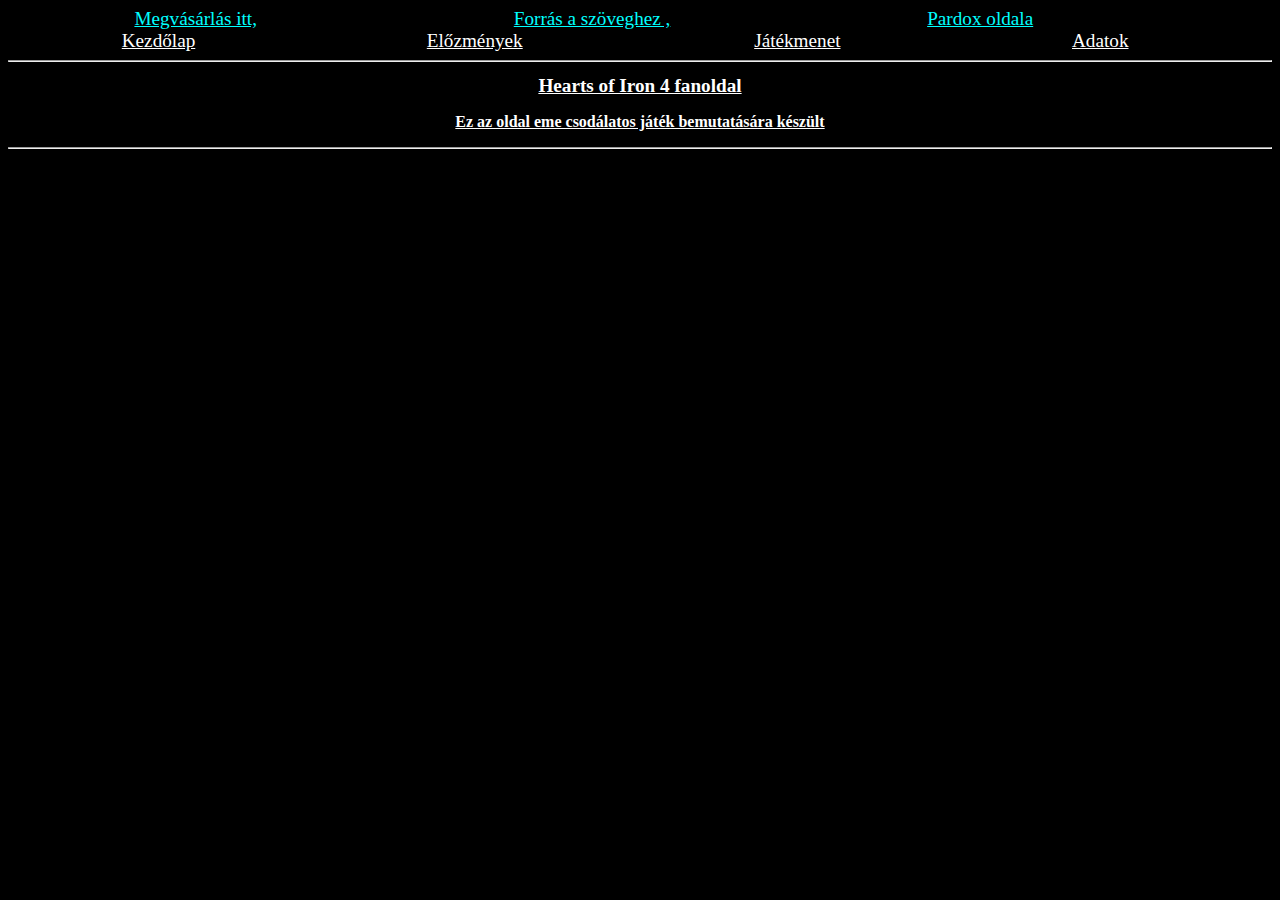
==== index.html @ 87b124e8 "Bognár Pál tanárúr nagyon kedves" ====
<!DOCTYPE html>
<html lang="hu">
<head>
    <meta charset="UTF-8">
    <meta http-equiv="X-UA-Compatible" content="IE=edge">
    <meta name="viewport" content="width=device-width, initial-scale=1.0">
    <title>Kezdőlap</title>
    <link rel="stylesheet" href="style.css">
</head> 
<body style= "background-image: url(https://store-images.s-microsoft.com/image/apps.47969.14624623825567191.2a9f7aa6-068a-4bb0-b9f4-86968eeb537d.23ef8a70-ef8f-4b40-80c0-7cf48b5d7207) ;background-repeat: no-repeat;
background-attachment: fixed;
background-size: 100% 100%;
background-color: black;
" >
<div style="background-color: black;">
      <a class="nemlink" href="https://store.steampowered.com/app/394360/Hearts_of_Iron_IV/" target="_blank"> Megvásárlás itt,</a> 
      <a class="nemlink" href="https://www.pcguru.hu/teszt/hearts-of-iron-4-teszt-pc/2234" target="_blank"> Forrás a szöveghez ,</a>
      <a class="nemlink" href="https://www.paradoxinteractive.com/our-games/discover"  target="_blank";>Pardox oldala</a>
      <br>
      <a class="enyem" href="index.html">Kezdőlap</a>
      <a class="enyem" href="masik.html">Előzmények</a>
      <a class="enyem" href="harmadik.html">Játékmenet</a>
      <a class="enyem" href="negyedik.html">Adatok</a>
</div>

  <hr>
<h1>Hearts of Iron 4 fanoldal</h1>
<p class="Zotya">Ez az oldal eme csodálatos játék bemutatására készült </p>
  <hr>
   
    
    
    
    
</body>
</html>
---- style.css ----
header {
    display:block;
  }
  h1{
    color: white;
    font-weight: bold;
  }
  
  .white {
 color: white;
font-size: large;
font-weight: bold;

  }
 
  
  .header {
    padding: 10px;
    text-align: center;
    background: #000;
    color: white #04AA6D;
    font-size: 30px;
margin-top: 0px;
  }
   #kep1 {
   text-align: center;
  }
  h1{
font-size: larger;
font-weight: bolder;
text-decoration: underline;
text-align: center;

  }
  .Zotya{
text-align: center;
text-decoration: underline;
color: white;
font-weight: bold;
  }
  .nemlink {
color: aqua;
text-decoration: underline;
font-size: larger;
margin: 0% 10%;
  }
  table, th, td {
    border: 3px solid black;
    border-collapse: collapse;
    background-color: white;
  }
  .gray{
color: black;


  }
  .enyem{

font-size: larger;
color: white;
margin: 0% 9%;
  }
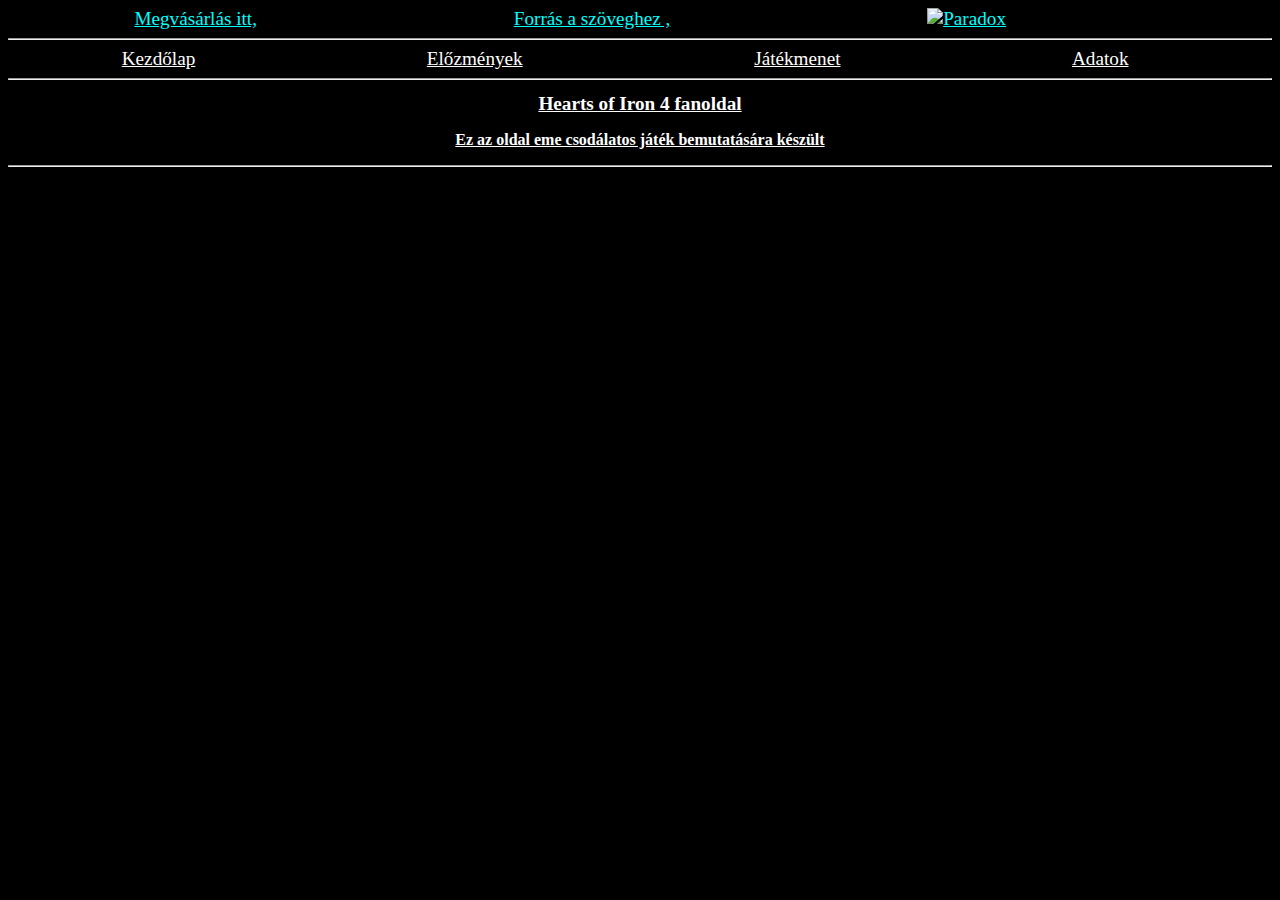
==== commit c93daff9: "gulyásleves" ====
--- a/index.html
+++ b/index.html
@@ -15,19 +15,21 @@
 <div style="background-color: black;">
       <a class="nemlink" href="https://store.steampowered.com/app/394360/Hearts_of_Iron_IV/" target="_blank"> Megvásárlás itt,</a> 
       <a class="nemlink" href="https://www.pcguru.hu/teszt/hearts-of-iron-4-teszt-pc/2234" target="_blank"> Forrás a szöveghez ,</a>
-      <a class="nemlink" href="https://www.paradoxinteractive.com/our-games/discover"  target="_blank";>Pardox oldala</a>
-      <br>
-      <a class="enyem" href="index.html">Kezdőlap</a>
-      <a class="enyem" href="masik.html">Előzmények</a>
-      <a class="enyem" href="harmadik.html">Játékmenet</a>
-      <a class="enyem" href="negyedik.html">Adatok</a>
+      <a class="nemlink" href="https://www.paradoxinteractive.com/our-games/discover"  target="_blank";><img src="paradox remélem helyes.png" alt="Paradox" id="pic" title="talán még el is visz "></a>
+      <hr>
+      <a class="enyem" href="index.html" title="És még ezt is megnézted?">Kezdőlap</a>
+      <a class="enyem" href="harmadik.html" title="nem ez lehetetlen">Előzmények</a>
+      <a class="enyem" href="masik.html" title="Ne menj továbbb!">Játékmenet</a>
+      <a class="enyem" href="negyedik.html" title="És tovább mentél! Gratulálok, nyereményed semmi">Adatok</a>
 </div>
-
+<div id="Kell">
   <hr>
 <h1>Hearts of Iron 4 fanoldal</h1>
 <p class="Zotya">Ez az oldal eme csodálatos játék bemutatására készült </p>
+
+
   <hr>
-   
+</div>
     
     
     
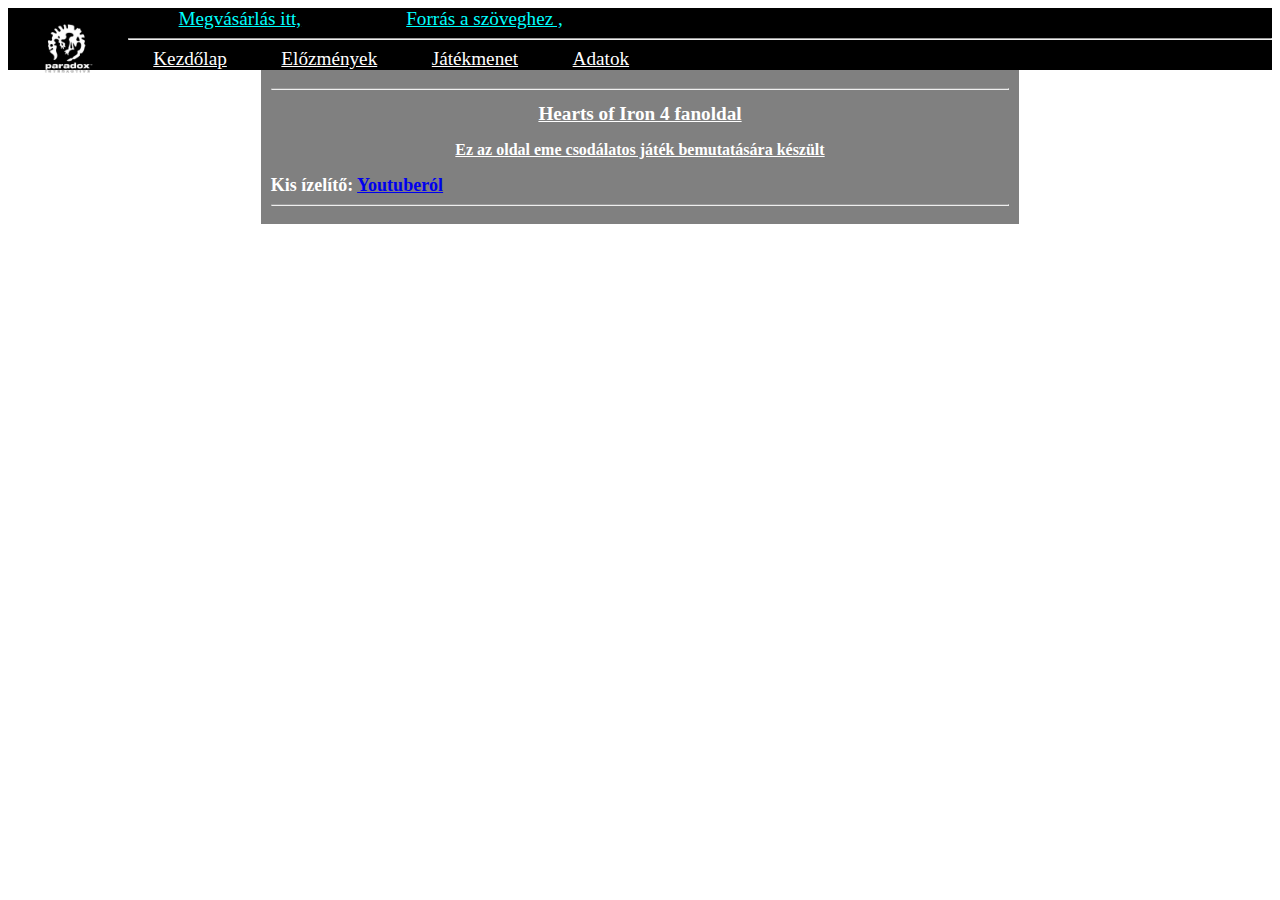
==== commit cdf71a45: "mostmán rég nem mentettem" ====
--- a/index.html
+++ b/index.html
@@ -6,13 +6,10 @@
     <meta name="viewport" content="width=device-width, initial-scale=1.0">
     <title>Kezdőlap</title>
     <link rel="stylesheet" href="style.css">
+    <link rel="icon" href="MOSTMÁ LEGYEN ELEG.png">
 </head> 
-<body style= "background-image: url(https://store-images.s-microsoft.com/image/apps.47969.14624623825567191.2a9f7aa6-068a-4bb0-b9f4-86968eeb537d.23ef8a70-ef8f-4b40-80c0-7cf48b5d7207) ;background-repeat: no-repeat;
-background-attachment: fixed;
-background-size: 100% 100%;
-background-color: black;
-" >
-<div style="background-color: black;">
+<body class="background" >
+<div class="black" >
       <a class="nemlink" href="https://store.steampowered.com/app/394360/Hearts_of_Iron_IV/" target="_blank"> Megvásárlás itt,</a> 
       <a class="nemlink" href="https://www.pcguru.hu/teszt/hearts-of-iron-4-teszt-pc/2234" target="_blank"> Forrás a szöveghez ,</a>
       <a class="nemlink" href="https://www.paradoxinteractive.com/our-games/discover"  target="_blank";><img src="paradox remélem helyes.png" alt="Paradox" id="pic" title="talán még el is visz "></a>
@@ -20,13 +17,15 @@
       <a class="enyem" href="index.html" title="És még ezt is megnézted?">Kezdőlap</a>
       <a class="enyem" href="harmadik.html" title="nem ez lehetetlen">Előzmények</a>
       <a class="enyem" href="masik.html" title="Ne menj továbbb!">Játékmenet</a>
-      <a class="enyem" href="negyedik.html" title="És tovább mentél! Gratulálok, nyereményed semmi">Adatok</a>
+      <a class="enyem" href="negyedik.html" title="És tovább mentél! Gratulálok, nyereményed: semmi">Adatok</a>
 </div>
-<div id="Kell">
+<div class="main" >
   <hr>
 <h1>Hearts of Iron 4 fanoldal</h1>
 <p class="Zotya">Ez az oldal eme csodálatos játék bemutatására készült </p>
-
+<div class="white">Kis ízelítő:
+  <a href="https://www.youtube.com/watch?v=ugv1hsuW5Jk" target="_blank">Youtuberól</a>
+</div>
 
   <hr>
 </div>
--- a/style.css
+++ b/style.css
@@ -21,6 +21,7 @@
     color: white #04AA6D;
     font-size: 30px;
 margin-top: 0px;
+
   }
    #kep1 {
    text-align: center;
@@ -42,7 +43,7 @@
 color: aqua;
 text-decoration: underline;
 font-size: larger;
-margin: 0% 10%;
+margin: 0% 4%;
   }
   table, th, td {
     border: 3px solid black;
@@ -58,5 +59,78 @@
 
 font-size: larger;
 color: white;
-margin: 0% 9%;
-  }+margin: 0% 2%;
+
+  }
+  .main{
+margin: 0% 20% ;
+background-color: gray;
+padding: 10px;
+  }
+#Kell{
+  margin: 0% 5% ;
+  background-color: gray;
+  padding: 10px;
+margin: auto;
+
+  }
+  #pic{
+width: 120px;
+height: 80px;
+float: left;
+
+  }
+  h2{
+    color: white;
+    font-weight: bold;
+  }
+  .dlc
+  {
+float:inline-end;
+color: white;
+font-size: large;
+font-weight: bold;
+  }
+  .fo{
+margin: 0px 50px ;
+}
+#Ferenc{
+color: gold;
+
+}
+.black{
+  background-color: black;
+} 
+.background{
+background-image: url(https://store-images.s-microsoft.com/image/apps.47969.14624623825567191.2a9f7aa6-068a-4bb0-b9f4-86968eeb537d.23ef8a70-ef8f-4b40-80c0-7cf48b5d7207);
+background-repeat: no-repeat;
+background-attachment: fixed;
+background-size: 100% 100%;
+ 
+}
+.ertekeles{
+color: gold;
+font-weight: bold;
+font-size: larger;
+}
+.D-or-D{
+float: right;
+max-width:500px ;
+max-height: 281px ;
+
+}
+#h42{
+  float: right;
+  max-width:500px ;
+  max-height: 281px ;}
+#h41{
+
+  float: right;
+  max-width:500px ;
+  max-height: 281px ;
+}
+#h43{
+  float: right;
+  max-width:500px ;
+  max-height: 281px ;
+}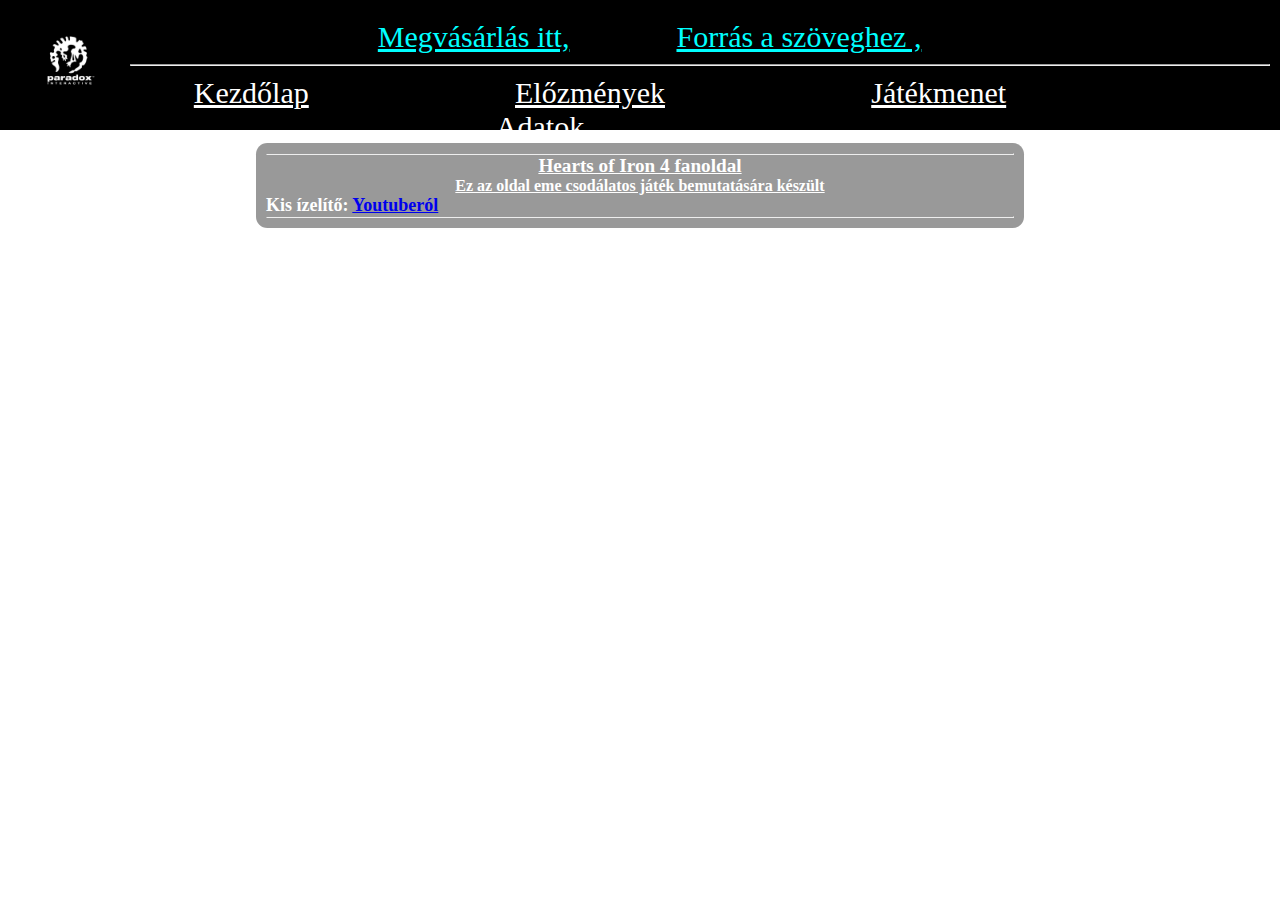
==== commit 2183ead2: "23:15 Köszi Dávid" ====
--- a/index.html
+++ b/index.html
@@ -8,16 +8,21 @@
     <link rel="stylesheet" href="style.css">
     <link rel="icon" href="MOSTMÁ LEGYEN ELEG.png">
 </head> 
-<body class="background" >
+<div class="background header" >
 <div class="black" >
+     <div>
       <a class="nemlink" href="https://store.steampowered.com/app/394360/Hearts_of_Iron_IV/" target="_blank"> Megvásárlás itt,</a> 
       <a class="nemlink" href="https://www.pcguru.hu/teszt/hearts-of-iron-4-teszt-pc/2234" target="_blank"> Forrás a szöveghez ,</a>
       <a class="nemlink" href="https://www.paradoxinteractive.com/our-games/discover"  target="_blank";><img src="paradox remélem helyes.png" alt="Paradox" id="pic" title="talán még el is visz "></a>
+    </div>
       <hr>
+      <div>
       <a class="enyem" href="index.html" title="És még ezt is megnézted?">Kezdőlap</a>
       <a class="enyem" href="harmadik.html" title="nem ez lehetetlen">Előzmények</a>
       <a class="enyem" href="masik.html" title="Ne menj továbbb!">Játékmenet</a>
       <a class="enyem" href="negyedik.html" title="És tovább mentél! Gratulálok, nyereményed: semmi">Adatok</a>
+      </div>
+</div>
 </div>
 <div class="main" >
   <hr>
--- a/style.css
+++ b/style.css
@@ -1,6 +1,9 @@
+*{
+  margin: 0;
+}
 header {
     display:block;
-  }
+}
   h1{
     color: white;
     font-weight: bold;
@@ -17,12 +20,13 @@
   .header {
     padding: 10px;
     text-align: center;
-    background: #000;
     color: white #04AA6D;
-    font-size: 30px;
-margin-top: 0px;
+    font-size: 25px;
+  }
+.background{
+  background: #000;
 
-  }
+}
    #kep1 {
    text-align: center;
   }
@@ -43,7 +47,7 @@
 color: aqua;
 text-decoration: underline;
 font-size: larger;
-margin: 0% 4%;
+margin: 20% 4%;
   }
   table, th, td {
     border: 3px solid black;
@@ -56,16 +60,16 @@
 
   }
   .enyem{
-
 font-size: larger;
 color: white;
-margin: 0% 2%;
-
+margin: 300px 200px 0 0;
+position:relative;
   }
   .main{
-margin: 0% 20% ;
-background-color: gray;
+margin: 1% 20% ;
+background-color: rgba(128, 128, 128, 0.8);
 padding: 10px;
+border-radius: 0.3cm;
   }
 #Kell{
   margin: 0% 5% ;
@@ -100,13 +104,21 @@
 }
 .black{
   background-color: black;
+  height: 100px;
 } 
-.background{
+.black a{
+  margin-top: 20px;
+}
+.black div{
+  margin-top: 10px ;
+  margin-bottom: 10px
+}
+body{
 background-image: url(https://store-images.s-microsoft.com/image/apps.47969.14624623825567191.2a9f7aa6-068a-4bb0-b9f4-86968eeb537d.23ef8a70-ef8f-4b40-80c0-7cf48b5d7207);
 background-repeat: no-repeat;
 background-attachment: fixed;
 background-size: 100% 100%;
- 
+
 }
 .ertekeles{
 color: gold;
@@ -117,7 +129,12 @@
 float: right;
 max-width:500px ;
 max-height: 281px ;
+margin-top: 15px;
 
+}
+ul{
+  margin-top: 30px;
+  margin-bottom: 40px;
 }
 #h42{
   float: right;
@@ -133,4 +150,15 @@
   float: right;
   max-width:500px ;
   max-height: 281px ;
+} 
+.kepkeret{
+  width: 400px;
+  float: right;
+  text-align: center;
+  padding: 0px 0px 10px;
+  margin-left: 0px;
+  border-radius: 25px;
+  overflow: hidden;
+ background-color: white;
+font-weight: bold;
 }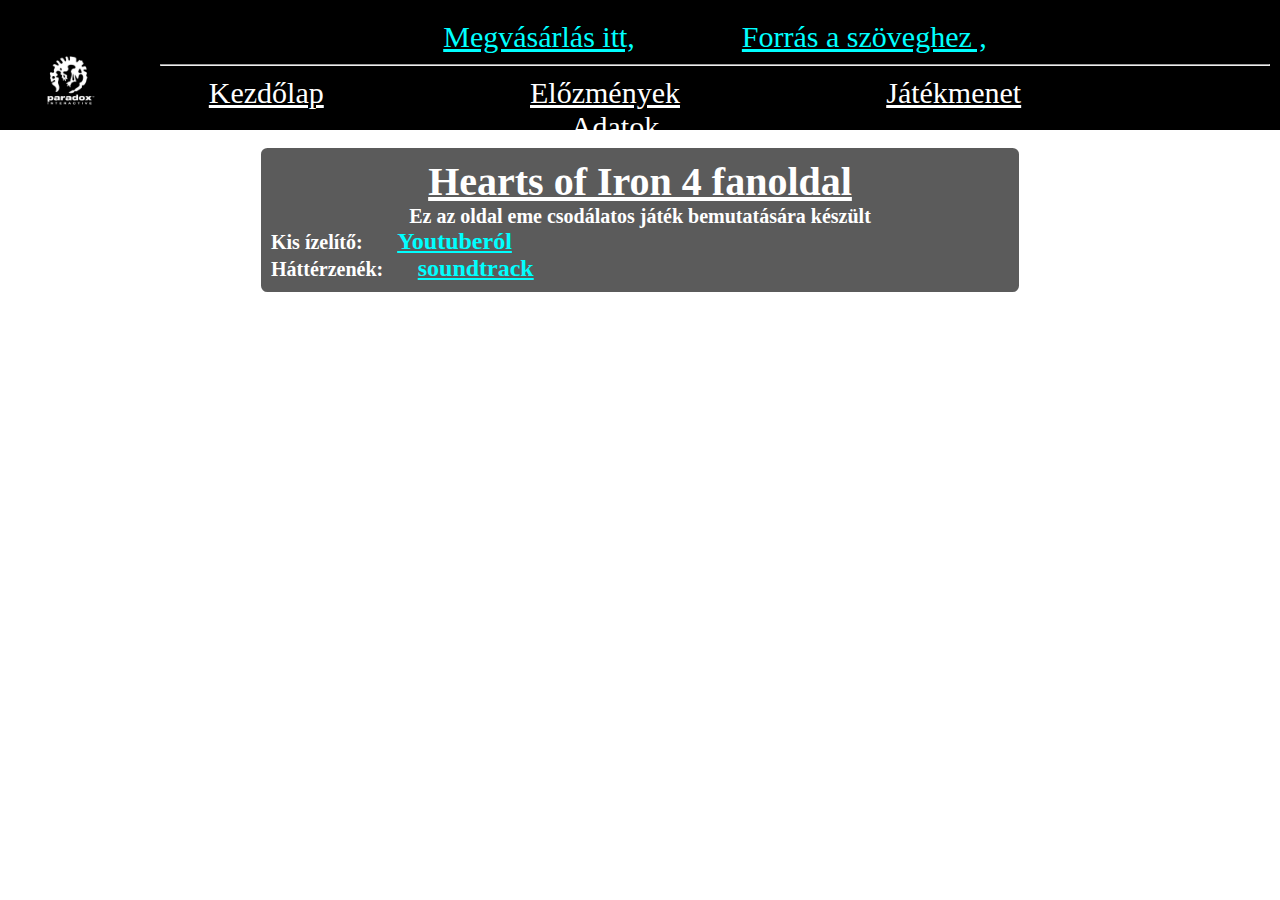
==== commit 6ecc9c59: "bolognai pizza" ====
--- a/index.html
+++ b/index.html
@@ -9,30 +9,33 @@
     <link rel="icon" href="MOSTMÁ LEGYEN ELEG.png">
 </head> 
 <div class="background header" >
-<div class="black" >
+  <div class="black" >
      <div>
-      <a class="nemlink" href="https://store.steampowered.com/app/394360/Hearts_of_Iron_IV/" target="_blank"> Megvásárlás itt,</a> 
-      <a class="nemlink" href="https://www.pcguru.hu/teszt/hearts-of-iron-4-teszt-pc/2234" target="_blank"> Forrás a szöveghez ,</a>
-      <a class="nemlink" href="https://www.paradoxinteractive.com/our-games/discover"  target="_blank";><img src="paradox remélem helyes.png" alt="Paradox" id="pic" title="talán még el is visz "></a>
+        <a class="nemlink" href="https://store.steampowered.com/app/394360/Hearts_of_Iron_IV/" target="_blank"> Megvásárlás itt,</a> 
+        <a class="nemlink" href="https://www.pcguru.hu/teszt/hearts-of-iron-4-teszt-pc/2234" target="_blank"> Forrás a szöveghez ,</a>
+        <a class="link" href="https://www.paradoxinteractive.com/our-games/discover"  target="_blank";><img src="paradox remélem helyes.png" alt="Paradox" id="pic" title="talán még el is visz "></a>
+      </div>
+         <hr>
+      <div>
+         <a class="enyem" href="index.html" title="És még ezt is megnézted?">Kezdőlap</a>
+         <a class="enyem" href="harmadik.html" title="nem ez lehetetlen">Előzmények</a>
+         <a class="enyem" href="masik.html" title="Ne menj továbbb!">Játékmenet</a>
+         <a class="enyem" href="negyedik.html" title="És tovább mentél! Gratulálok, nyereményed: semmi">Adatok</a>
+      </div>
     </div>
-      <hr>
-      <div>
-      <a class="enyem" href="index.html" title="És még ezt is megnézted?">Kezdőlap</a>
-      <a class="enyem" href="harmadik.html" title="nem ez lehetetlen">Előzmények</a>
-      <a class="enyem" href="masik.html" title="Ne menj továbbb!">Játékmenet</a>
-      <a class="enyem" href="negyedik.html" title="És tovább mentél! Gratulálok, nyereményed: semmi">Adatok</a>
-      </div>
-</div>
-</div>
+  </div>
 <div class="main" >
-  <hr>
-<h1>Hearts of Iron 4 fanoldal</h1>
-<p class="Zotya">Ez az oldal eme csodálatos játék bemutatására készült </p>
-<div class="white">Kis ízelítő:
-  <a href="https://www.youtube.com/watch?v=ugv1hsuW5Jk" target="_blank">Youtuberól</a>
-</div>
+          
+  <h1 class="cim">Hearts of Iron 4 fanoldal</h1>
+   <p class="Zotya">Ez az oldal eme csodálatos játék bemutatására készült </p>
+   <div class="white">Kis ízelítő:
+    <a  class="nemlink" href="https://www.youtube.com/watch?v=ugv1hsuW5Jk" target="_blank">Youtuberól</a>
+  </div>
+   <div class="white">Háttérzenék:
+    <a class="nemlink" href="https://www.youtube.com/watch?v=RYUZT-N8868" target="_blank">soundtrack</a>
+  </div>
 
-  <hr>
+  
 </div>
     
     
--- a/style.css
+++ b/style.css
@@ -4,14 +4,10 @@
 header {
     display:block;
 }
-  h1{
-    color: white;
-    font-weight: bold;
-  }
   
   .white {
  color: white;
-font-size: large;
+font-size: 20px;
 font-weight: bold;
 
   }
@@ -39,7 +35,7 @@
   }
   .Zotya{
 text-align: center;
-text-decoration: underline;
+font-size: 20px;
 color: white;
 font-weight: bold;
   }
@@ -50,9 +46,11 @@
 margin: 20% 4%;
   }
   table, th, td {
-    border: 3px solid black;
+    border: 5px solid white;
     border-collapse: collapse;
-    background-color: white;
+    background-color: rgba(50, 50, 50, 0.8);
+    color: white;
+    font-size: 20px;
   }
   .gray{
 color: black;
@@ -67,9 +65,11 @@
   }
   .main{
 margin: 1% 20% ;
-background-color: rgba(128, 128, 128, 0.8);
+background-color: rgba(50, 50, 50, 0.8);
 padding: 10px;
 border-radius: 0.3cm;
+border: 5px solid white ;
+
   }
 #Kell{
   margin: 0% 5% ;
@@ -84,9 +84,10 @@
 float: left;
 
   }
-  h2{
+  .h2{
     color: white;
     font-weight: bold;
+    font-size: 30px;
   }
   .dlc
   {
@@ -129,8 +130,6 @@
 float: right;
 max-width:500px ;
 max-height: 281px ;
-margin-top: 15px;
-
 }
 ul{
   margin-top: 30px;
@@ -152,7 +151,7 @@
   max-height: 281px ;
 } 
 .kepkeret{
-  width: 400px;
+  width: 500px;
   float: right;
   text-align: center;
   padding: 0px 0px 10px;
@@ -161,4 +160,21 @@
   overflow: hidden;
  background-color: white;
 font-weight: bold;
+}
+.link{
+  float: left;
+  height: 100pxs;
+  width: 150px;
+}
+a:active{
+color: red;
+}
+span{
+  color: gold;
+  font-size: 30px;
+}
+.cim{
+  color: white;
+  text-decoration: underline;
+  font-size: 40px;
 }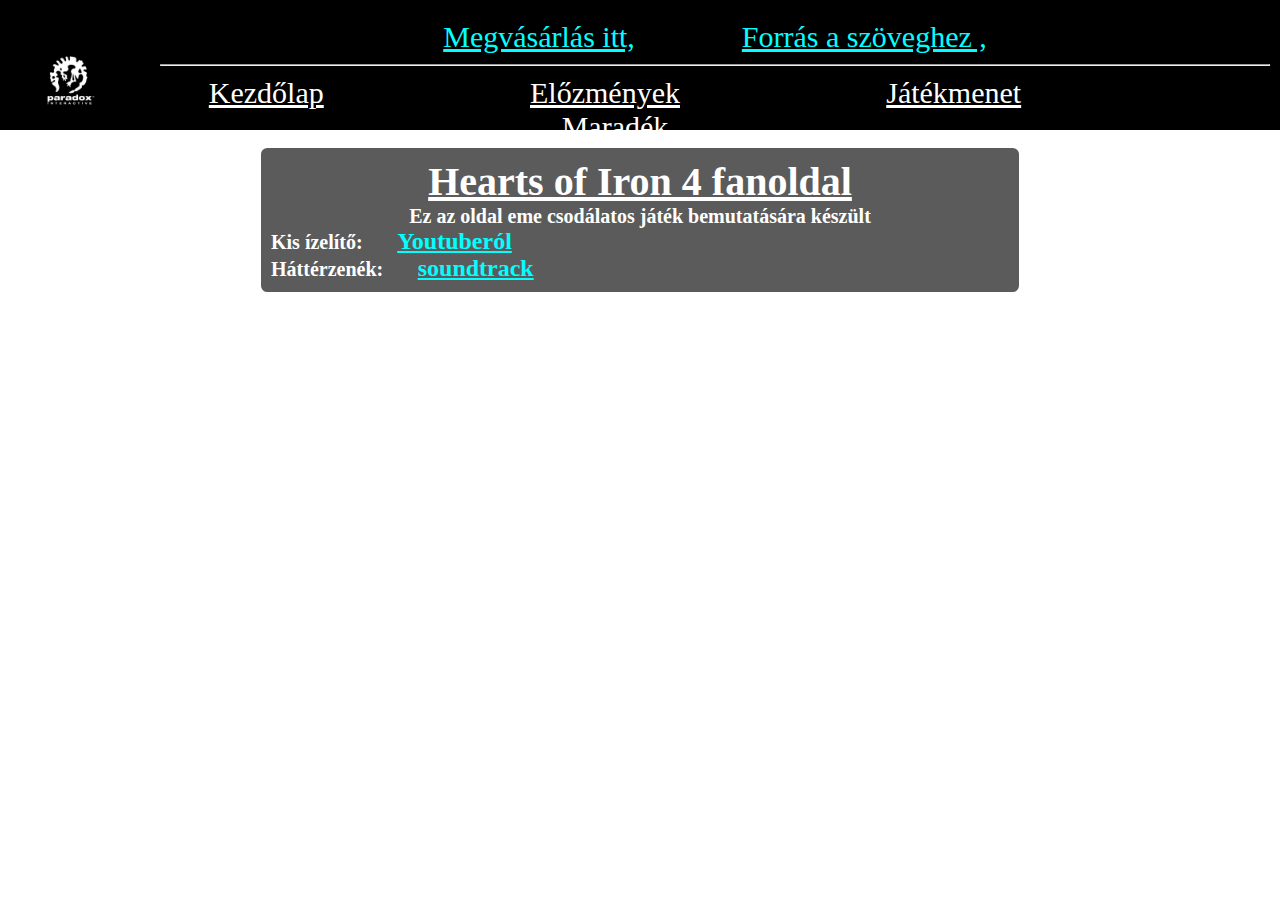
==== commit 728872da: "Végső simítások" ====
--- a/index.html
+++ b/index.html
@@ -20,7 +20,7 @@
          <a class="enyem" href="index.html" title="És még ezt is megnézted?">Kezdőlap</a>
          <a class="enyem" href="harmadik.html" title="nem ez lehetetlen">Előzmények</a>
          <a class="enyem" href="masik.html" title="Ne menj továbbb!">Játékmenet</a>
-         <a class="enyem" href="negyedik.html" title="És tovább mentél! Gratulálok, nyereményed: semmi">Adatok</a>
+         <a class="enyem" href="negyedik.html" title="És tovább mentél! Gratulálok, nyereményed: semmi">Maradék</a>
       </div>
     </div>
   </div>
--- a/style.css
+++ b/style.css
@@ -3,16 +3,12 @@
 }
 header {
     display:block;
-}
-  
+}  
   .white {
  color: white;
 font-size: 20px;
 font-weight: bold;
-
   }
- 
-  
   .header {
     padding: 10px;
     text-align: center;
@@ -31,8 +27,7 @@
 font-weight: bolder;
 text-decoration: underline;
 text-align: center;
-
-  }
+ }
   .Zotya{
 text-align: center;
 font-size: 20px;
@@ -54,8 +49,6 @@
   }
   .gray{
 color: black;
-
-
   }
   .enyem{
 font-size: larger;
@@ -69,25 +62,23 @@
 padding: 10px;
 border-radius: 0.3cm;
 border: 5px solid white ;
-
   }
 #Kell{
   margin: 0% 5% ;
   background-color: gray;
   padding: 10px;
 margin: auto;
-
   }
   #pic{
 width: 120px;
 height: 80px;
 float: left;
-
   }
   .h2{
     color: white;
     font-weight: bold;
     font-size: 30px;
+   text-decoration: underline;
   }
   .dlc
   {
@@ -101,7 +92,6 @@
 }
 #Ferenc{
 color: gold;
-
 }
 .black{
   background-color: black;
@@ -119,7 +109,6 @@
 background-repeat: no-repeat;
 background-attachment: fixed;
 background-size: 100% 100%;
-
 }
 .ertekeles{
 color: gold;
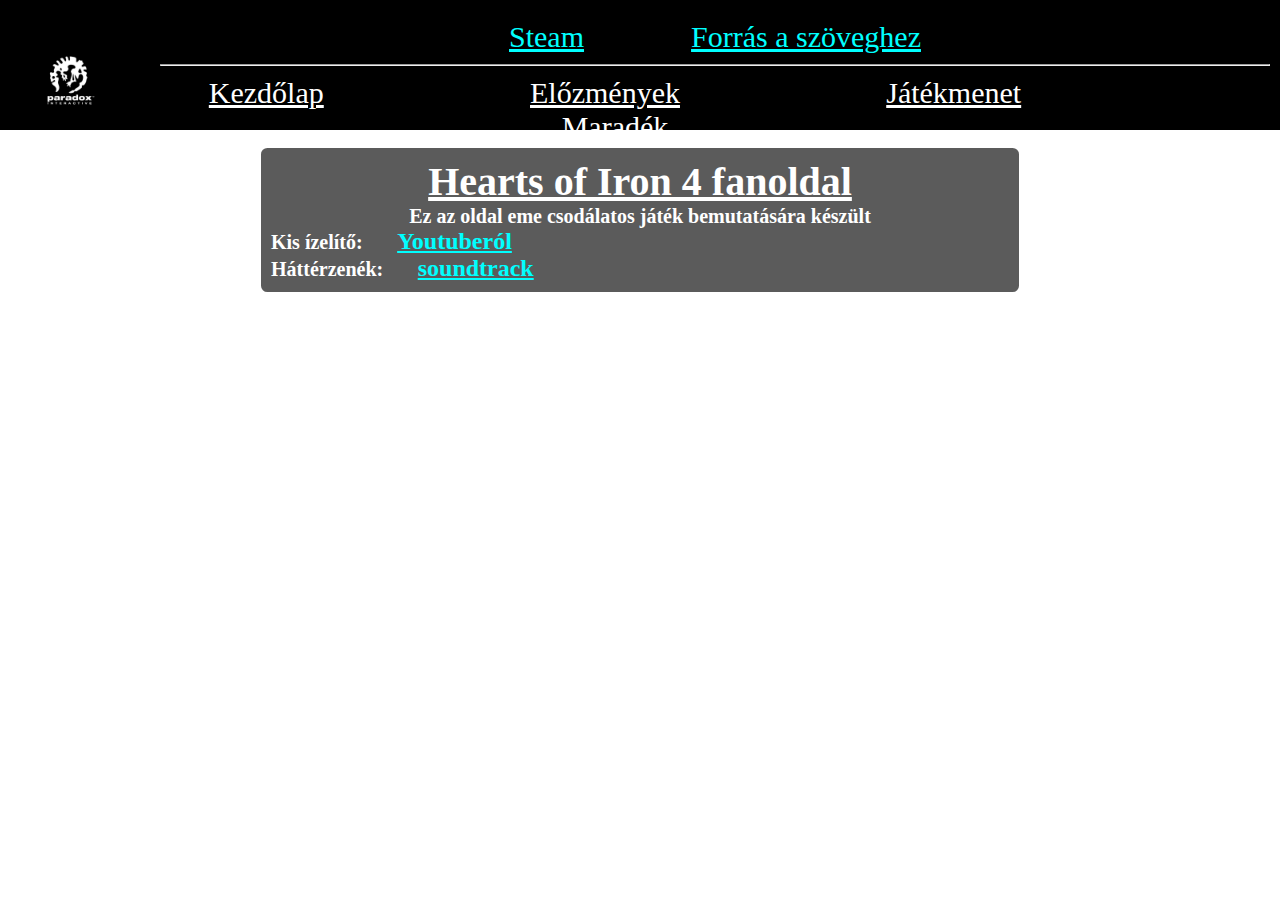
==== commit f105d560: "Végső simítások 2" ====
--- a/index.html
+++ b/index.html
@@ -11,8 +11,8 @@
 <div class="background header" >
   <div class="black" >
      <div>
-        <a class="nemlink" href="https://store.steampowered.com/app/394360/Hearts_of_Iron_IV/" target="_blank"> Megvásárlás itt,</a> 
-        <a class="nemlink" href="https://www.pcguru.hu/teszt/hearts-of-iron-4-teszt-pc/2234" target="_blank"> Forrás a szöveghez ,</a>
+        <a class="nemlink" href="https://store.steampowered.com/app/394360/Hearts_of_Iron_IV/" target="_blank"> Steam</a> 
+        <a class="nemlink" href="https://www.pcguru.hu/teszt/hearts-of-iron-4-teszt-pc/2234" target="_blank"> Forrás a szöveghez </a>
         <a class="link" href="https://www.paradoxinteractive.com/our-games/discover"  target="_blank";><img src="paradox remélem helyes.png" alt="Paradox" id="pic" title="talán még el is visz "></a>
       </div>
          <hr>
--- a/style.css
+++ b/style.css
@@ -66,7 +66,7 @@
 #Kell{
   margin: 0% 5% ;
   background-color: gray;
-  padding: 10px;
+ padding: 10px;
 margin: auto;
   }
   #pic{
@@ -156,7 +156,7 @@
   width: 150px;
 }
 a:active{
-color: red;
+color: skyblue;
 }
 span{
   color: gold;
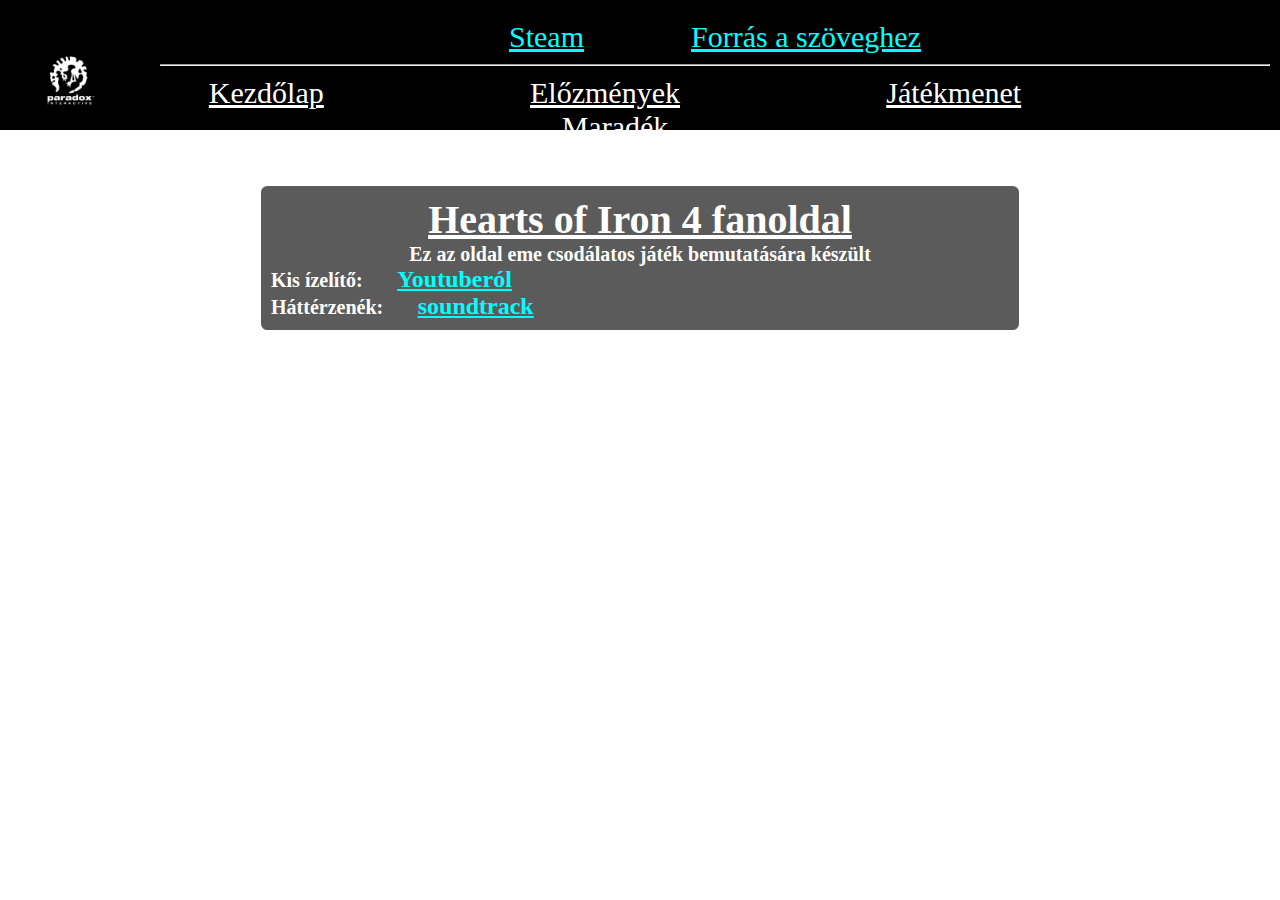
==== commit 038f3190: "Végső végső simítások level 2007" ====
--- a/index.html
+++ b/index.html
@@ -6,7 +6,7 @@
     <meta name="viewport" content="width=device-width, initial-scale=1.0">
     <title>Kezdőlap</title>
     <link rel="stylesheet" href="style.css">
-    <link rel="icon" href="MOSTMÁ LEGYEN ELEG.png">
+    <link rel="icon" href="Helyesírás.png">
 </head> 
 <div class="background header" >
   <div class="black" >
--- a/style.css
+++ b/style.css
@@ -17,7 +17,6 @@
   }
 .background{
   background: #000;
-
 }
    #kep1 {
    text-align: center;
@@ -57,7 +56,7 @@
 position:relative;
   }
   .main{
-margin: 1% 20% ;
+margin: 4% 20% ;
 background-color: rgba(50, 50, 50, 0.8);
 padding: 10px;
 border-radius: 0.3cm;
@@ -65,7 +64,7 @@
   }
 #Kell{
   margin: 0% 5% ;
-  background-color: gray;
+background-color: gray;
  padding: 10px;
 margin: auto;
   }
@@ -149,6 +148,7 @@
   overflow: hidden;
  background-color: white;
 font-weight: bold;
+
 }
 .link{
   float: left;
@@ -166,4 +166,9 @@
   color: white;
   text-decoration: underline;
   font-size: 40px;
+}
+.main:hover {
+  transform: scale(110%);
+  transition: .3s;
+  
 }